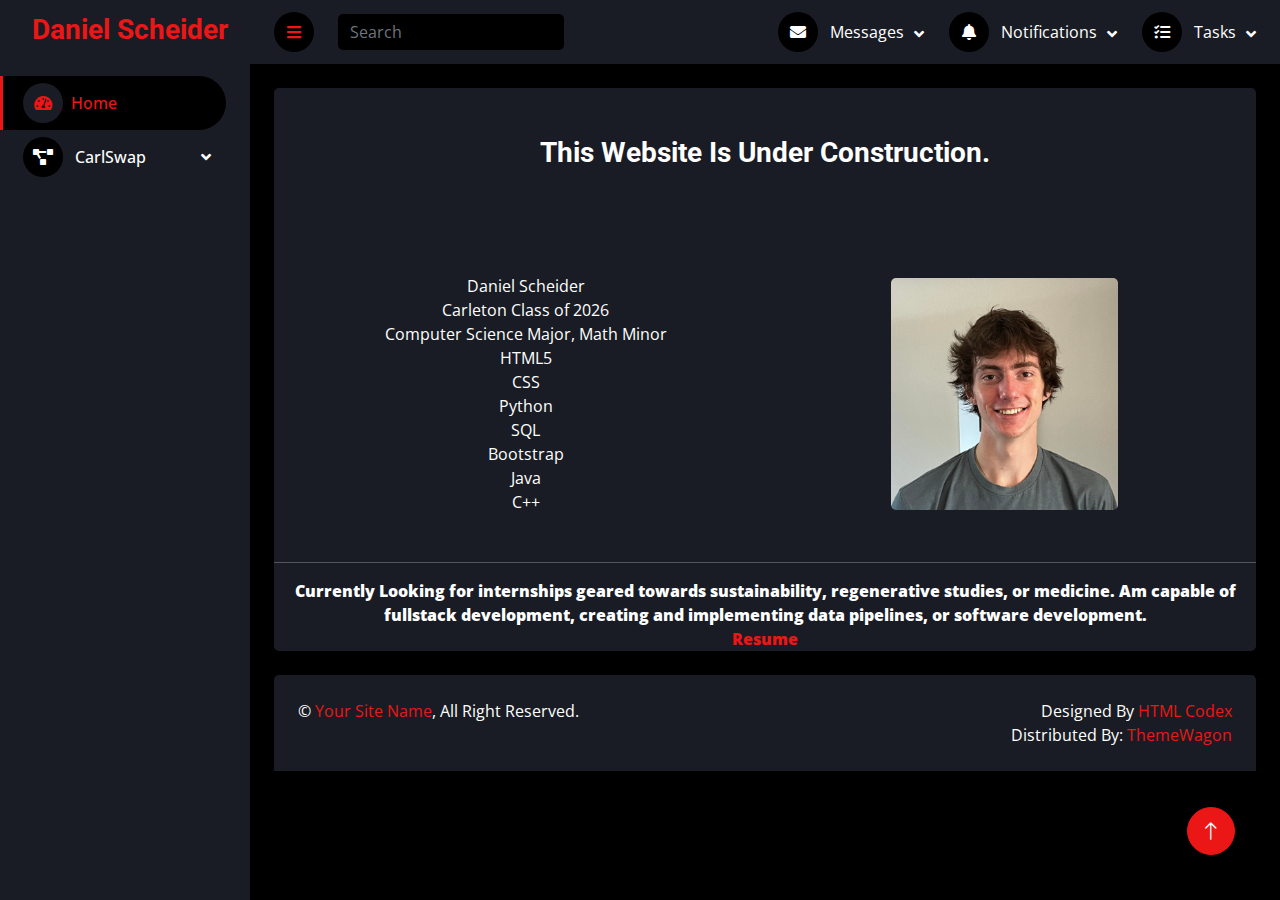
==== index.html @ 6fe0dbe3 "Adding Padding" ====
<!DOCTYPE html>
<html lang="en">
  <head>
    <meta charset="utf-8" />
    <title>Daniel Scheider's Portfolio</title>
    <meta content="width=device-width, initial-scale=1.0" name="viewport" />
    <meta content="" name="keywords" />
    <meta content="" name="description" />

    <!-- Favicon -->
    <link href="img/favicon.ico" rel="icon" />

    <!-- Google Web Fonts -->
    <link rel="preconnect" href="https://fonts.googleapis.com" />
    <link rel="preconnect" href="https://fonts.gstatic.com" crossorigin />
    <link
      href="https://fonts.googleapis.com/css2?family=Open+Sans:wght@400;600&family=Roboto:wght@500;700&display=swap"
      rel="stylesheet"
    />

    <!-- Icon Font Stylesheet -->
    <link
      href="https://cdnjs.cloudflare.com/ajax/libs/font-awesome/5.10.0/css/all.min.css"
      rel="stylesheet"
    />
    <link
      href="https://cdn.jsdelivr.net/npm/bootstrap-icons@1.4.1/font/bootstrap-icons.css"
      rel="stylesheet"
    />

    <!-- Libraries Stylesheet -->
    <link href="lib/owlcarousel/assets/owl.carousel.min.css" rel="stylesheet" />
    <link
      href="lib/tempusdominus/css/tempusdominus-bootstrap-4.min.css"
      rel="stylesheet"
    />

    <!-- Customized Bootstrap Stylesheet -->
    <link href="css/bootstrap.min.css" rel="stylesheet" />

    <!-- Template Stylesheet -->
    <link href="css/style.css" rel="stylesheet" />
    <style>
      strong {
        font-weight: 900 !important;
        color: white !important;
      }
    </style>
  </head>

  <body>
    <div class="container-fluid position-relative d-flex p-0">
      <!-- Spinner Start -->
      <div
        id="spinner"
        class="show bg-dark position-fixed translate-middle w-100 vh-100 top-50 start-50 d-flex align-items-center justify-content-center"
      >
        <div
          class="spinner-border text-primary"
          style="width: 3rem; height: 3rem"
          role="status"
        >
          <span class="sr-only">Loading...</span>
        </div>
      </div>
      <!-- Spinner End -->

   <!-- Sidebar Start -->
 <div class="sidebar pe-4 pb-3">
    <nav class="navbar bg-secondary navbar-dark">
        <a href="index.html" class="navbar-brand mx-4 mb-3">
            <h3 class="text-primary"><i class="fa fa-computer me-2 w-auto"></i>Daniel Scheider</h3>
        </a>
        
        <div class="navbar-nav w-100">
            <a href="index.html" class="nav-item nav-link active" ><i class="fa fa-tachometer-alt me-2"></i>Home</a>
            <div class="nav-item dropdown">
                <a href="#" class="nav-link dropdown-toggle " data-bs-toggle="dropdown"><i class="fa fa-project-diagram me-2"></i> CarlSwap </a>
                <div class="dropdown-menu bg-transparent border-0">
                    <a href="HCISummary.html" class="dropdown-item"><abbr title="A Human Computer Interaction Project">Summary</abbr></a>
                    <a href="#" class="dropdown-item ">Initial Interviews</a>
                    <a href="HCIPrototype2.html" class="dropdown-item ">Prototype 2</a>
                    
                </div>
            </div>
            
        </div>
    </nav>
</div>
<!-- Sidebar End -->

      <!-- Content Start -->
      <div class="content">
        <!-- Navbar Start -->
        <nav
          class="navbar navbar-expand bg-secondary navbar-dark sticky-top px-4 py-0"
        >
          <a href="index.html" class="navbar-brand d-flex d-lg-none me-4">
            <h2 class="text-primary mb-0"><i class="fa fa-user-edit"></i></h2>
          </a>
          <a href="#" class="sidebar-toggler flex-shrink-0">
            <i class="fa fa-bars"></i>
          </a>
          <form class="d-none d-md-flex ms-4">
            <input
              class="form-control bg-dark border-0"
              type="search"
              placeholder="Search"
            />
          </form>
          <div class="navbar-nav align-items-center ms-auto">
            <div class="nav-item dropdown">
              <!-- Messages  -->
              <a
                href="#"
                class="nav-link dropdown-toggle"
                data-bs-toggle="dropdown"
              >
                <i class="fa fa-envelope me-lg-2"></i>
                <span class="d-none d-lg-inline-flex">Messages</span>
              </a>
              <div
                class="dropdown-menu dropdown-menu-end bg-secondary border-0 rounded-0 rounded-bottom m-0"
              >
                <a href="#" class="dropdown-item disabled">
                  <div class="d-flex align-items-center">
                    <div class="ms-2">
                      <h6 class="fw-normal mb-0">No Unread Messages</h6>
                    </div>
                  </div>
                </a>

                <hr class="dropdown-divider" />
                <a href="#" class="dropdown-item text-center">All Messages</a>
              </div>
            </div>
            <div class="nav-item dropdown">
              <!-- Notifications -->
              <a
                href="#"
                class="nav-link dropdown-toggle"
                data-bs-toggle="dropdown"
              >
                <i class="fa fa-bell me-lg-2"></i>
                <span class="d-none d-lg-inline-flex">Notifications</span>
              </a>
              <div
                class="dropdown-menu dropdown-menu-end bg-secondary border-0 rounded-0 rounded-bottom m-0 disabled"
              >
                <a href="#" class="dropdown-item">
                  <h6 class="fw-normal mb-0">
                    Individual Deliverable - Personal Website Due
                  </h6>
                  <small>01/20/2025 22:00</small>
                </a>
                <a href="#" class="dropdown-item">
                  <h6 class="fw-normal mb-0">Website Updated</h6>
                  <small>Edit made by Daniel Scheider 1/20/2025 18:00</small>
                </a>
                <hr class="dropdown-divider" />
                <a href="#" class="dropdown-item text-center">All Alerts</a>
              </div>
            </div>
            <div class="nav-item dropdown">
              <a
                href="#"
                class="nav-link dropdown-toggle"
                data-bs-toggle="dropdown"
              >
                <i class="fa fa-tasks me-lg-2"></i>
                <span class="d-none d-lg-inline-flex">Tasks</span>
              </a>
              <div
                class="dropdown-menu dropdown-menu-end bg-secondary border-0 rounded-0 rounded-bottom m-0"
              >
                
                <a href="HCISummary.html" class="dropdown-item">Current Project</a>
              </div>
            </div>
          </div>
        </nav>
        <!-- Navbar End -->

        <!-- Blank Start -->
        <div class="container-fluid pt-4 px-4">
          <div
            class="row bg-secondary rounded align-items-center justify-content-center mx-0"
          >
            <div class="row align-items-center py-5">
              <div class="col-12 text-center">
                <h3>This Website Is Under Construction.</h3>
              </div>
            </div>
            <div class="row align-items-center py-5">
              <div class="col-6 text-center">
                <div class="row align-items-center justify-content-center">Daniel Scheider</div>
                <div class="row align-items-center justify-content-center">Carleton Class of 2026</div>
                <div class="row align-items-center justify-content-center">Computer Science Major, Math Minor</div>
                <div class="row align-items-center justify-content-center">HTML5</div>
                <div class="row align-items-center justify-content-center">CSS</div>
                <div class="row align-items-center justify-content-center">Python</div>
                <div class="row align-items-center justify-content-center">SQL</div>
                <div class="row align-items-center justify-content-center">Bootstrap</div>
                <div class="row align-items-center justify-content-center">Java</div>
                <div class="row align-items-center justify-content-center">C++</div>
              </div>
              <div class="col-6 justify-content-center align-items-center">
                    <img src="files/Headshot.jpg" class="rounded mx-auto d-block" alt="My Headshot" width="50%" />
              </div>
            </div>
            <hr />
            <div class="col-12 text-center">
              <strong>
                Currently Looking for internships geared towards sustainability, regenerative studies, or medicine. 

                 Am capable of fullstack development, creating and implementing data pipelines, or software development.
              </strong>
            </div>
            <div class="col-12 text-center">
              <strong>
                <a href="files/Resume.pdf" target="_blank" title="Resume PDF"
                  >Resume</a
                ></strong
              >
            </div>
          </div>
        </div>
        <!-- Blank End -->

        <!-- Footer Start -->
        <div class="container-fluid pt-4 px-4">
          <div class="bg-secondary rounded-top p-4">
            <div class="row">
              <div class="col-12 col-sm-6 text-center text-sm-start">
                &copy; <a href="#">Your Site Name</a>, All Right Reserved.
              </div>
              <div class="col-12 col-sm-6 text-center text-sm-end">
                <!--/*** This template is free as long as you keep the footer author’s credit link/attribution link/backlink. If you'd like to use the template without the footer author’s credit link/attribution link/backlink, you can purchase the Credit Removal License from "https://htmlcodex.com/credit-removal". Thank you for your support. ***/-->
                Designed By <a href="https://htmlcodex.com">HTML Codex</a>
                <br />Distributed By:
                <a href="https://themewagon.com" target="_blank">ThemeWagon</a>
              </div>
            </div>
          </div>
        </div>
        <!-- Footer End -->
      </div>
      <!-- Content End -->

      <!-- Back to Top -->
      <a href="#" class="btn btn-lg btn-primary btn-lg-square back-to-top"
        ><i class="bi bi-arrow-up"></i
      ></a>
    </div>

    <!-- JavaScript Libraries -->
    <script src="https://code.jquery.com/jquery-3.4.1.min.js"></script>
    <script src="https://cdn.jsdelivr.net/npm/bootstrap@5.0.0/dist/js/bootstrap.bundle.min.js"></script>
    <script src="lib/chart/chart.min.js"></script>
    <script src="lib/easing/easing.min.js"></script>
    <script src="lib/waypoints/waypoints.min.js"></script>
    <script src="lib/owlcarousel/owl.carousel.min.js"></script>
    <script src="lib/tempusdominus/js/moment.min.js"></script>
    <script src="lib/tempusdominus/js/moment-timezone.min.js"></script>
    <script src="lib/tempusdominus/js/tempusdominus-bootstrap-4.min.js"></script>

    <!-- Template Javascript -->
    <script src="js/main.js"></script>
  </body>
</html>
---- css/style.css ----
/********** My Own Code **********/



/********** Template CSS **********/
:root {
    --primary: #EB1616;
    --secondary: #191C24;
    --light: #ffffff;
    --dark: #000000;
}


.back-to-top {
    position: fixed;
    display: none;
    right: 45px;
    bottom: 45px;
    z-index: 99;
}


/*** Spinner ***/
#spinner {
    opacity: 0;
    visibility: hidden;
    transition: opacity .5s ease-out, visibility 0s linear .5s;
    z-index: 99999;
}

#spinner.show {
    transition: opacity .5s ease-out, visibility 0s linear 0s;
    visibility: visible;
    opacity: 1;
}


/*** Button ***/
.btn {
    transition: .5s;
}

.btn-square {
    width: 38px;
    height: 38px;
}

.btn-sm-square {
    width: 32px;
    height: 32px;
}

.btn-lg-square {
    width: 48px;
    height: 48px;
}

.btn-square,
.btn-sm-square,
.btn-lg-square {
    padding: 0;
    display: inline-flex;
    align-items: center;
    justify-content: center;
    font-weight: normal;
    border-radius: 50px;
}


/*** Layout ***/
.sidebar {
    position: fixed;
    top: 0;
    left: 0;
    bottom: 0;
    width: 250px;
    height: 100vh;
    overflow-y: auto;
    background: var(--secondary);
    transition: 0.5s;
    z-index: 999;
}

.content {
    margin-left: 250px;
    min-height: 100vh;
    background: var(--dark);
    transition: 0.5s;
}

@media (min-width: 992px) {
    .sidebar {
        margin-left: 0;
    }

    .sidebar.open {
        margin-left: -250px;
    }

    .content {
        width: calc(100% - 250px);
    }

    .content.open {
        width: 100%;
        margin-left: 0;
    }
}

@media (max-width: 991.98px) {
    .sidebar {
        margin-left: -250px;
    }

    .sidebar.open {
        margin-left: 0;
    }

    .content {
        width: 100%;
        margin-left: 0;
    }
}


/*** Navbar ***/
.sidebar .navbar .navbar-nav .nav-link {
    padding: 7px 20px;
    color: var(--light);
    font-weight: 500;
    border-left: 3px solid var(--secondary);
    border-radius: 0 30px 30px 0;
    outline: none;
}

.sidebar .navbar .navbar-nav .nav-link:hover,
.sidebar .navbar .navbar-nav .nav-link.active {
    color: var(--primary);
    background: var(--dark);
    border-color: var(--primary);
}

.sidebar .navbar .navbar-nav .nav-link i {
    width: 40px;
    height: 40px;
    display: inline-flex;
    align-items: center;
    justify-content: center;
    background: var(--dark);
    border-radius: 40px;
}

.sidebar .navbar .navbar-nav .nav-link:hover i,
.sidebar .navbar .navbar-nav .nav-link.active i {
    background: var(--secondary);
}

.sidebar .navbar .dropdown-toggle::after {
    position: absolute;
    top: 15px;
    right: 15px;
    border: none;
    content: "\f107";
    font-family: "Font Awesome 5 Free";
    font-weight: 900;
    transition: .5s;
}

.sidebar .navbar .dropdown-toggle[aria-expanded=true]::after {
    transform: rotate(-180deg);
}

.sidebar .navbar .dropdown-item {
    padding-left: 25px;
    border-radius: 0 30px 30px 0;
    color: var(--light);
}

.sidebar .navbar .dropdown-item:hover,
.sidebar .navbar .dropdown-item.active {
    background: var(--dark);
}

.content .navbar .navbar-nav .nav-link {
    margin-left: 25px;
    padding: 12px 0;
    color: var(--light);
    outline: none;
}

.content .navbar .navbar-nav .nav-link:hover,
.content .navbar .navbar-nav .nav-link.active {
    color: var(--primary);
}

.content .navbar .sidebar-toggler,
.content .navbar .navbar-nav .nav-link i {
    width: 40px;
    height: 40px;
    display: inline-flex;
    align-items: center;
    justify-content: center;
    background: var(--dark);
    border-radius: 40px;
}

.content .navbar .dropdown-item {
    color: var(--light);
}

.content .navbar .dropdown-item:hover,
.content .navbar .dropdown-item.active {
    background: var(--dark);
}

.content .navbar .dropdown-toggle::after {
    margin-left: 6px;
    vertical-align: middle;
    border: none;
    content: "\f107";
    font-family: "Font Awesome 5 Free";
    font-weight: 900;
    transition: .5s;
}

.content .navbar .dropdown-toggle[aria-expanded=true]::after {
    transform: rotate(-180deg);
}

@media (max-width: 575.98px) {
    .content .navbar .navbar-nav .nav-link {
        margin-left: 15px;
    }
}


/*** Date Picker ***/
.bootstrap-datetimepicker-widget.bottom {
    top: auto !important;
}

.bootstrap-datetimepicker-widget .table * {
    border-bottom-width: 0px;
}

.bootstrap-datetimepicker-widget .table th {
    font-weight: 500;
}

.bootstrap-datetimepicker-widget.dropdown-menu {
    padding: 10px;
    border-radius: 2px;
}

.bootstrap-datetimepicker-widget table td.active,
.bootstrap-datetimepicker-widget table td.active:hover {
    background: var(--primary);
}

.bootstrap-datetimepicker-widget table td.today::before {
    border-bottom-color: var(--primary);
}


/*** Testimonial ***/
.progress .progress-bar {
    width: 0px;
    transition: 2s;
}


/*** Testimonial ***/
.testimonial-carousel .owl-dots {
    margin-top: 24px;
    display: flex;
    align-items: flex-end;
    justify-content: center;
}

.testimonial-carousel .owl-dot {
    position: relative;
    display: inline-block;
    margin: 0 5px;
    width: 15px;
    height: 15px;
    border: 5px solid var(--primary);
    border-radius: 15px;
    transition: .5s;
}

.testimonial-carousel .owl-dot.active {
    background: var(--dark);
    border-color: var(--primary);
}
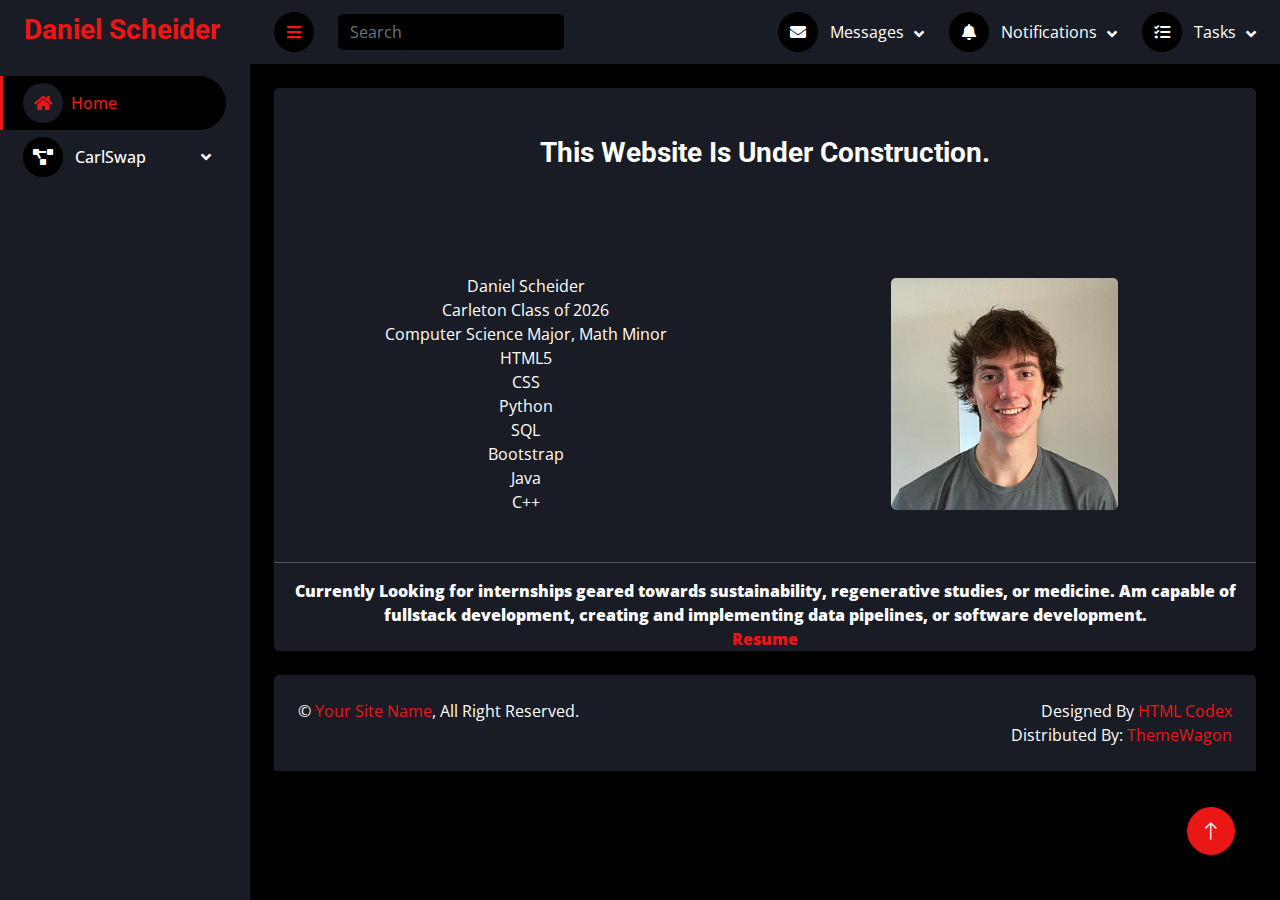
==== commit 0e157a22: "Update index.html" ====
--- a/index.html
+++ b/index.html
@@ -69,11 +69,11 @@
  <div class="sidebar pe-4 pb-3">
     <nav class="navbar bg-secondary navbar-dark">
         <a href="index.html" class="navbar-brand mx-4 mb-3">
-            <h3 class="text-primary"><i class="fa fa-computer me-2 w-auto"></i>Daniel Scheider</h3>
+            <h3 class="text-primary">Daniel Scheider</h3>
         </a>
         
         <div class="navbar-nav w-100">
-            <a href="index.html" class="nav-item nav-link active" ><i class="fa fa-tachometer-alt me-2"></i>Home</a>
+            <a href="index.html" class="nav-item nav-link active" ><i class="fa fa-home me-2"></i>Home</a>
             <div class="nav-item dropdown">
                 <a href="#" class="nav-link dropdown-toggle " data-bs-toggle="dropdown"><i class="fa fa-project-diagram me-2"></i> CarlSwap </a>
                 <div class="dropdown-menu bg-transparent border-0">
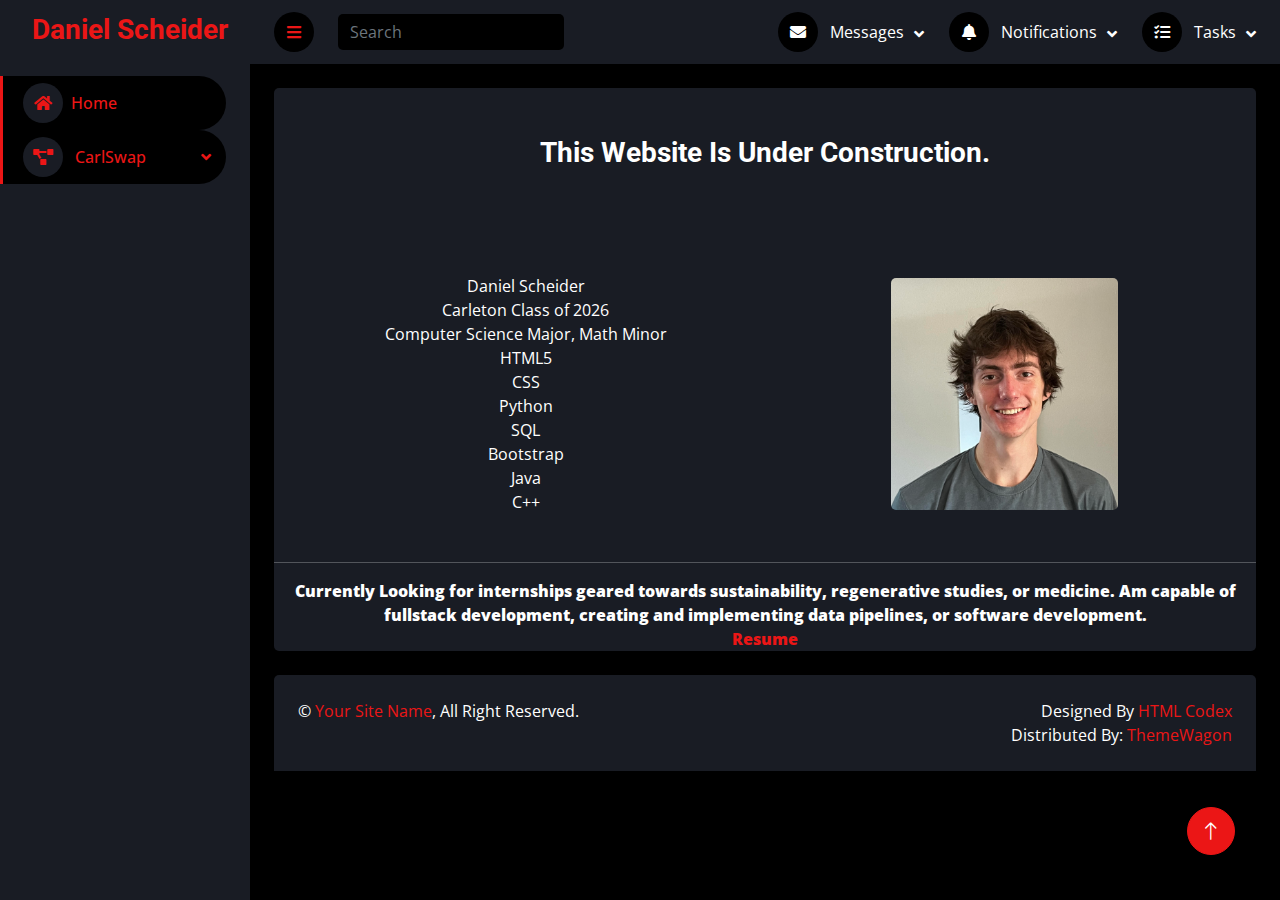
==== commit 4d7dab8c: "Adjustments" ====
--- a/index.html
+++ b/index.html
@@ -65,29 +65,44 @@
       </div>
       <!-- Spinner End -->
 
-   <!-- Sidebar Start -->
- <div class="sidebar pe-4 pb-3">
+  <!-- Sidebar Start -->
+  <div class="sidebar pe-4 pb-3">
     <nav class="navbar bg-secondary navbar-dark">
-        <a href="index.html" class="navbar-brand mx-4 mb-3">
-            <h3 class="text-primary">Daniel Scheider</h3>
-        </a>
-        
-        <div class="navbar-nav w-100">
-            <a href="index.html" class="nav-item nav-link active" ><i class="fa fa-home me-2"></i>Home</a>
-            <div class="nav-item dropdown">
-                <a href="#" class="nav-link dropdown-toggle " data-bs-toggle="dropdown"><i class="fa fa-project-diagram me-2"></i> CarlSwap </a>
-                <div class="dropdown-menu bg-transparent border-0">
-                    <a href="HCISummary.html" class="dropdown-item"><abbr title="A Human Computer Interaction Project">Summary</abbr></a>
-                    <a href="#" class="dropdown-item ">Initial Interviews</a>
-                    <a href="HCIPrototype2.html" class="dropdown-item ">Prototype 2</a>
-                    
-                </div>
-            </div>
-            
-        </div>
+      <a href="index.html" class="navbar-brand mx-4 mb-3">
+        <h3 class="text-primary">
+          <i class="fa fa-computer me-2 w-auto"></i>Daniel Scheider
+        </h3>
+      </a>
+
+      <div class="navbar-nav w-100">
+        <a href="index.html" class="nav-item nav-link active"
+          ><i class="fa fa-home me-2"></i>Home</a>
+        <div class="nav-item dropdown">
+          <a
+            href="#"
+            class="nav-link dropdown-toggle active"
+            data-bs-toggle="dropdown"
+            ><i class="fa fa-project-diagram me-2"></i> CarlSwap
+          </a>
+          <div class="dropdown-menu bg-transparent border-0">
+            <a href="HCISummary.html" class="dropdown-item  nav-item nav-link">
+                <abbr title="A Human Computer Interaction Project">
+                </i>Summary</abbr
+              ></a>
+            <a href="HCIPrototype2.html" class="dropdown-item nav-item nav-link">
+                
+                </i>Prototype 2</a>
+
+
+                <a href="HCIPrototype2Eval.html" class="dropdown-item nav-item nav-link">
+                
+                    </i>UX Evaluation</a>
+          </div>
+        </div>
+      </div>
     </nav>
-</div>
-<!-- Sidebar End -->
+  </div>
+  <!-- Sidebar End -->
 
       <!-- Content Start -->
       <div class="content">
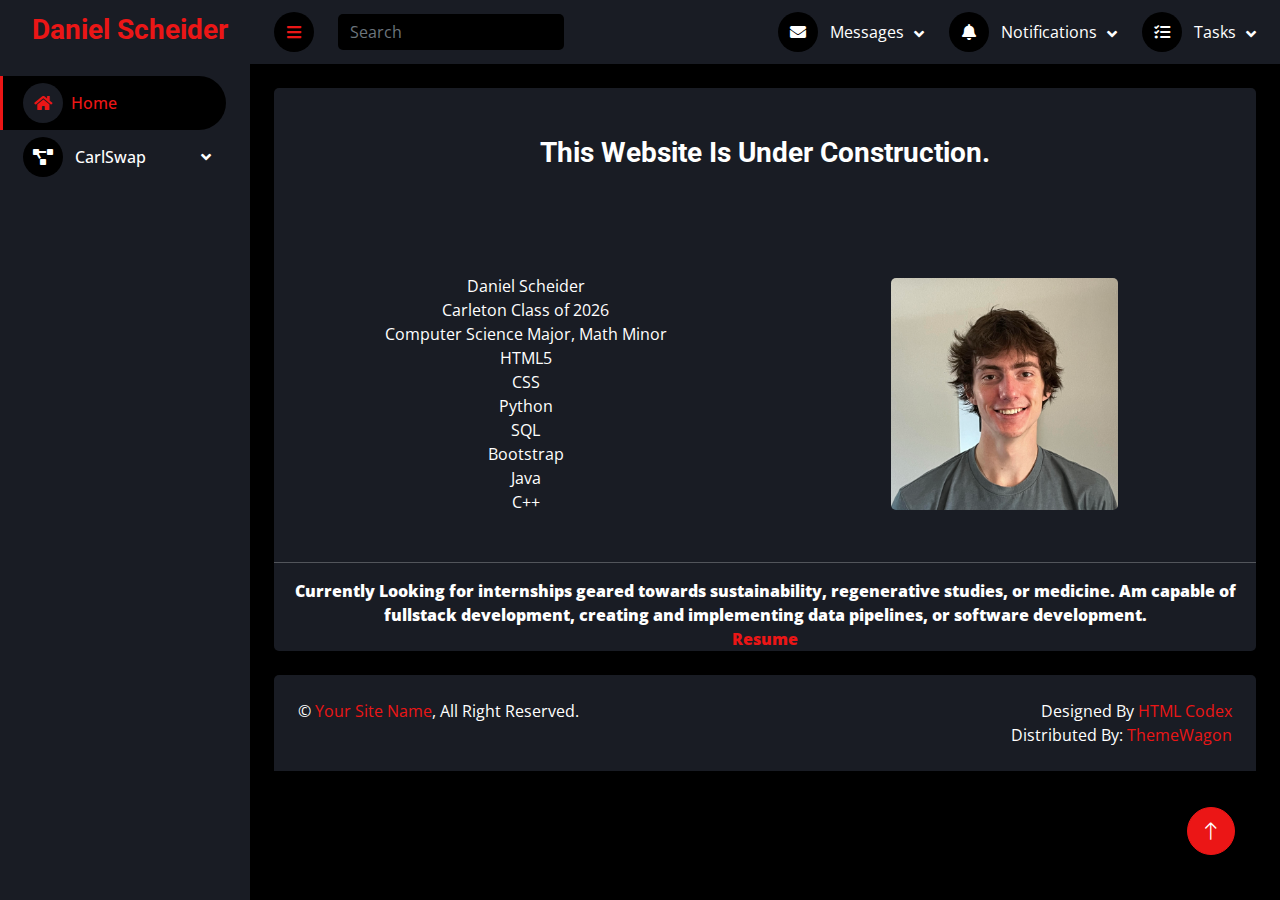
==== commit 10dc49ec: "Update index.html" ====
--- a/index.html
+++ b/index.html
@@ -80,7 +80,7 @@
         <div class="nav-item dropdown">
           <a
             href="#"
-            class="nav-link dropdown-toggle active"
+            class="nav-link dropdown-toggle"
             data-bs-toggle="dropdown"
             ><i class="fa fa-project-diagram me-2"></i> CarlSwap
           </a>
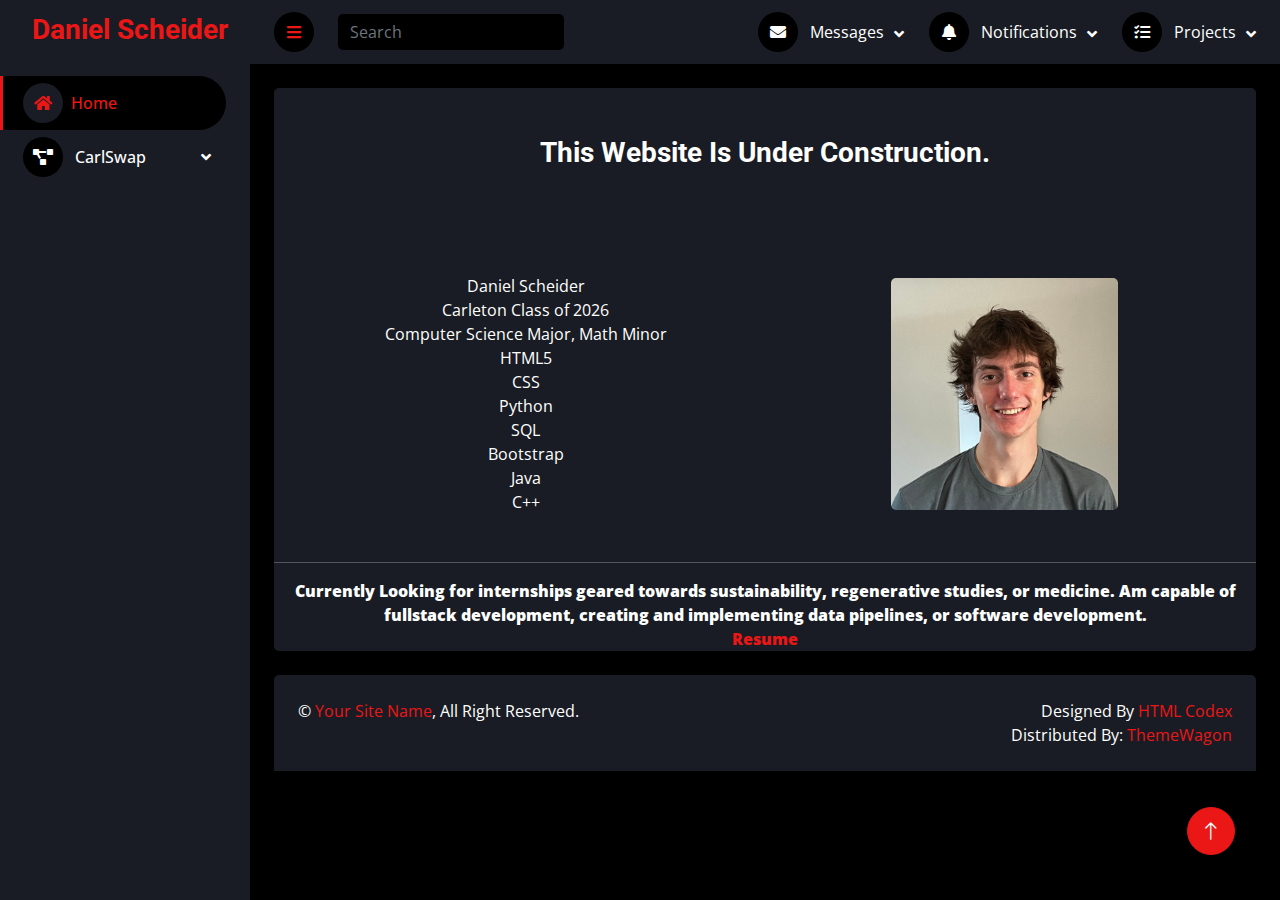
==== commit 78870871: "Tasks Adjustment" ====
--- a/index.html
+++ b/index.html
@@ -183,13 +183,13 @@
                 data-bs-toggle="dropdown"
               >
                 <i class="fa fa-tasks me-lg-2"></i>
-                <span class="d-none d-lg-inline-flex">Tasks</span>
+                <span class="d-none d-lg-inline-flex">Projects</span>
               </a>
               <div
                 class="dropdown-menu dropdown-menu-end bg-secondary border-0 rounded-0 rounded-bottom m-0"
               >
                 
-                <a href="HCISummary.html" class="dropdown-item">Current Project</a>
+                <a href="HCISummary.html" class="dropdown-item">CarlSwap</a>
               </div>
             </div>
           </div>
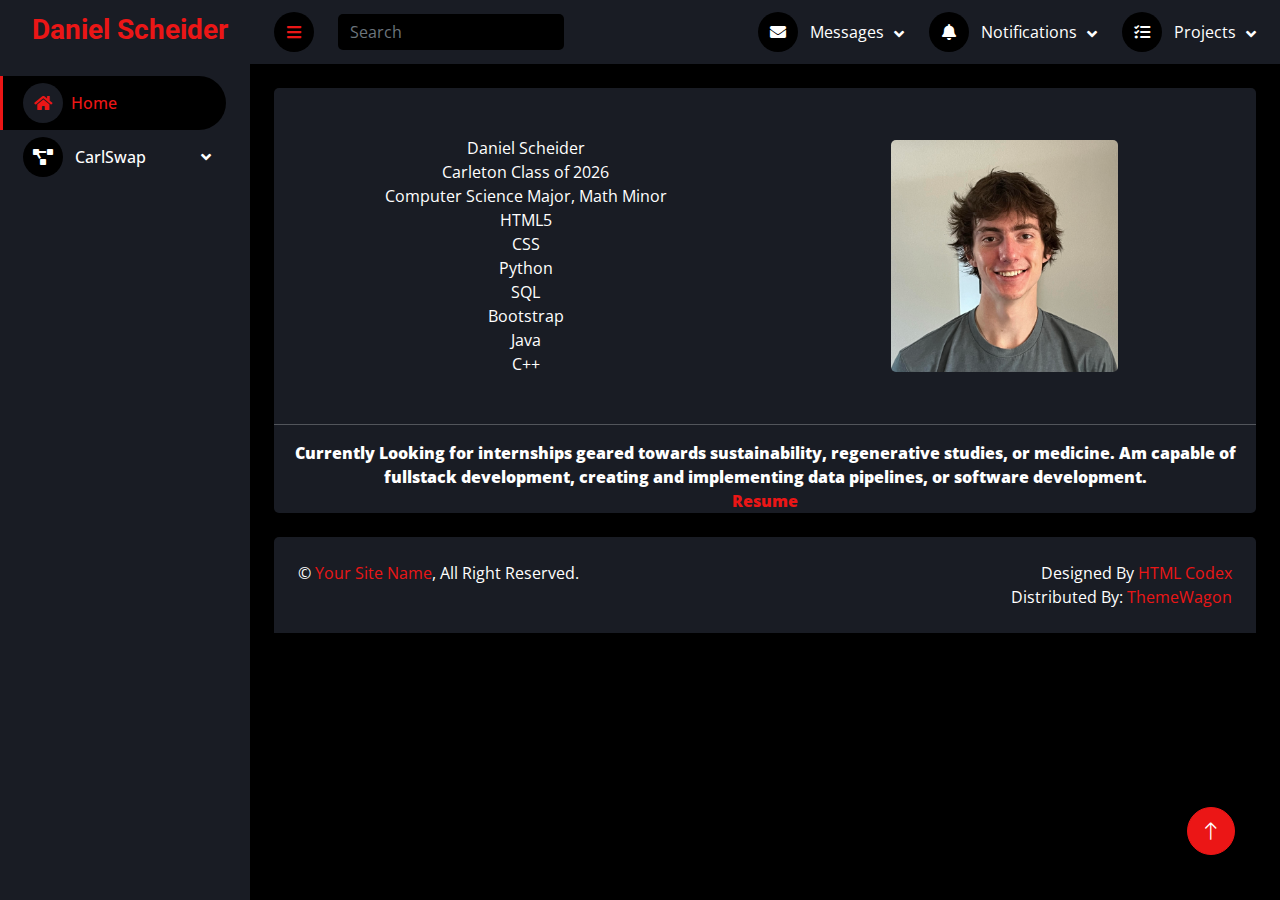
==== commit a3636e9f: "Updating - No longer under Construction" ====
--- a/index.html
+++ b/index.html
@@ -87,16 +87,19 @@
           <div class="dropdown-menu bg-transparent border-0">
             <a href="HCISummary.html" class="dropdown-item  nav-item nav-link">
                 <abbr title="A Human Computer Interaction Project">
-                </i>Summary</abbr
+                Summary</abbr
               ></a>
             <a href="HCIPrototype2.html" class="dropdown-item nav-item nav-link">
                 
-                </i>Prototype 2</a>
+               Prototype 2</a>
 
 
                 <a href="HCIPrototype2Eval.html" class="dropdown-item nav-item nav-link">
                 
-                    </i>UX Evaluation</a>
+                    UX Evaluation</a>
+                <a href="FinalPrototype.html" class="dropdown-item nav-item nav-link">
+                
+                Final Prototype</a>
           </div>
         </div>
       </div>
@@ -201,11 +204,7 @@
           <div
             class="row bg-secondary rounded align-items-center justify-content-center mx-0"
           >
-            <div class="row align-items-center py-5">
-              <div class="col-12 text-center">
-                <h3>This Website Is Under Construction.</h3>
-              </div>
-            </div>
+            
             <div class="row align-items-center py-5">
               <div class="col-6 text-center">
                 <div class="row align-items-center justify-content-center">Daniel Scheider</div>
